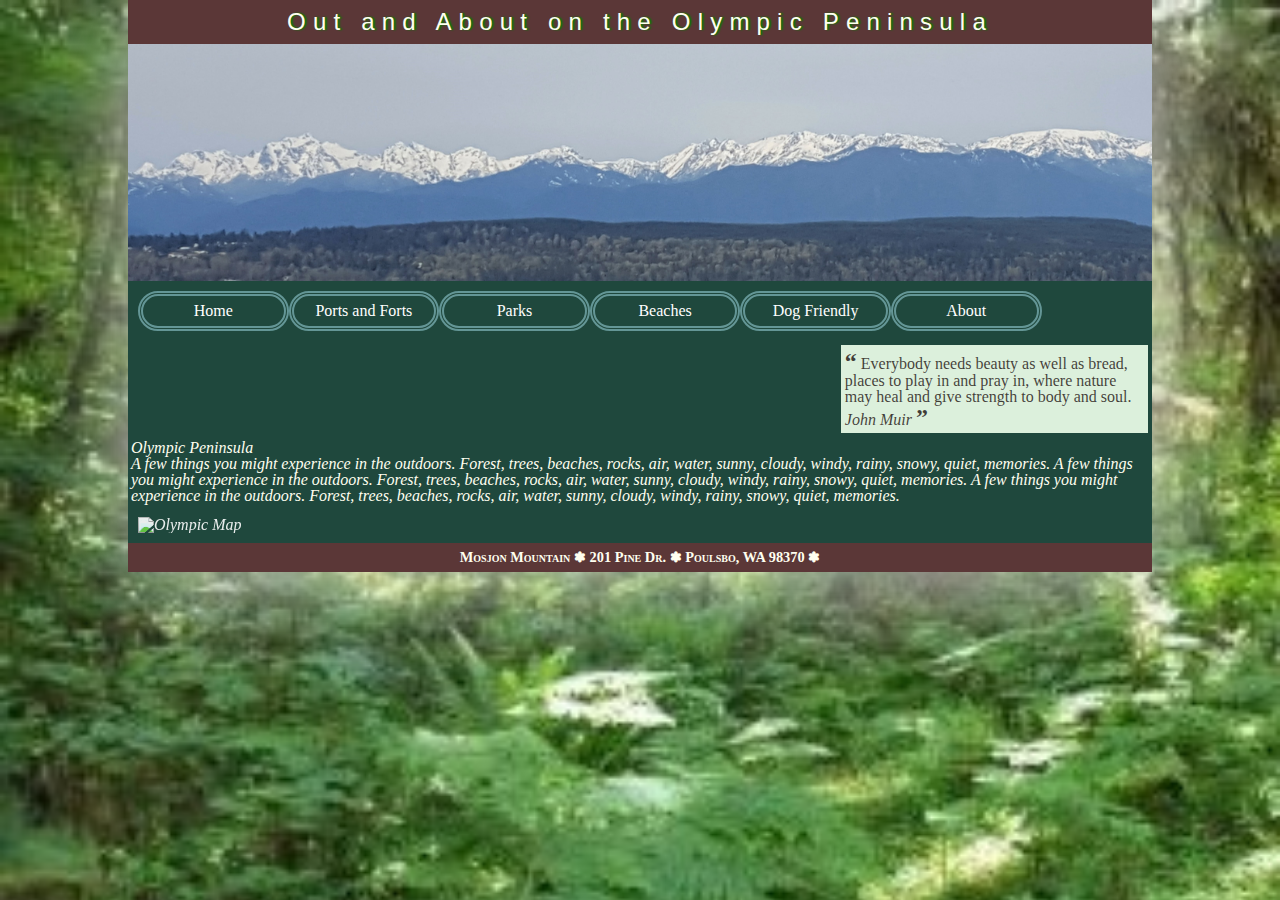
==== index.html @ fb75574a "final V3, base for V4" ====
<!doctype html>
<html lang="en">
<head>
   <meta charset="utf-8" />
   <meta name="viewport" content="width=device-width, initial-scale=1" />   
   <!--
   CIS155 Spring 2019
   Project V3
   
   Author: Francesca Avellina
   Date: 2019-5-17
   
   Filename: index.html
   -->
   <title>Olympic Peninsula Outdoor Adventure</title>
   <link href="op_reset.css" rel="stylesheet" /> <!-- M3LO1 CSS reset styles. This code overrides default styles in older browsers to 
                                                    render the element as the develop would like according to newer style rules. -->
   <link href="op_styles.css" rel="stylesheet" /> 
  
</head>
        
<body>
    <header>
        <h1>Out and About on the Olympic Peninsula</h1>
        <img class="images" id="top_pic" src="olympics1.jpg" alt="Olympic Mountains" />
        
        <!-- Navigation bar under top picture, displayed on each page -->   
		<nav>
			<ul>
                <li> <a href="index.html">Home</a>
                <li> <a href="ports.html">Ports and Forts</a></li>
                <li> <a href="parks.html">Parks</a></li>
                <li> <a href="beaches.html">Beaches</a></li>
                <li> <a href="dog.html">Dog Friendly</a></li>
                <li> <a href="about.html">About</a></li>
            </ul>
        </nav>
	</header> 
   
     <section>
       
	   <!--	M4LO7 Demonstrate the use of image maps, including determining x and y values. This is not finished since 
            I want to have small pictures overlaying the map for the link.  -->
        <aside>
			<blockquote>
                Everybody needs beauty as well as bread, places to play in and pray in, 
                where nature may heal and give strength to body and soul. <br/><cite>John Muir</cite>
            </blockquote>
        </aside>
		<article>
            <!-- M4LO1 Demonstrate the use of figure boxes. This is an element that is a container for images and illustrations.-->
            <figure>
                <img class="images" id="OP_Map" src="op_map.jpg" alt="Olympic Map" usemap="#op_map"/> 
                <figcaption> Olympic Peninsula
                <p>A few things you might experience in the outdoors. Forest, trees, beaches, rocks, air, water, sunny, cloudy, windy, rainy, snowy, quiet, memories.
                   A few things you might experience in the outdoors. Forest, trees, beaches, rocks, air, water, sunny, cloudy, windy, rainy, snowy, quiet, memories.
                   A few things you might experience in the outdoors. Forest, trees, beaches, rocks, air, water, sunny, cloudy, windy, rainy, snowy, quiet, memories. 
                </p>
                </figcaption>
            </figure>
                     
          <map name="op_map">
            <area shape="rect" coords="0,0,82,126" href="ports.html" alt="Port Townsend">
            <area shape="rect" coords="25,100,55,300" href="parks.html" alt="Elk">
            <area shape="rect" coords="45,100,125,300" href="beaches.html" alt="Elk">
            <area shape="rect" coords="85,100,120,300" href="dog.html" alt="Elk">
          </map>     
            
        </article>
    </section>
        
	<footer>
	  <address>
      Mosjon Mountain &#10045; 201 Pine Dr.  <!-- M1LO10 Demonstrate the use of special characters from extended character sets. -->
      &#10045; Poulsbo, WA 98370 &#10045;
      </address> 
    </footer>
   
</body>
</html>
---- op_styles.css ----
@charset "utf-8";
/*
   CIS155 Spring 2019
   Class Project V3
   
   TSS Typographic Style Sheet for Class Project, V3
   Author: Francesca Avellina
   Date: 2019-5-17
   
   Filename: op_styles.css
*/


/* HTML and Body Styles */

  /* {outline: 1px solid red;} */

html  {
        background-image: url(rain_forest1.jpg);
        background-size: 100%;
        background-attachment: fixed;           
      }
   

body {
	   color: ivory;
	   background-color: rgb(31, 72, 61);
	   font-family: Palatino, serif;
       width: 80%;
       margin: auto;                               /* centering the body on the page */
       box-shadow: rgb(217,217,217) 5px 5px 105px; 
	 }

body header img {
    display: block;
    width: 100%;
    }

/* Heading Styles */ 

h1 {
	font-weight: normal;
	font-family: Nobile, Verdana, Geneva, sans-serif;
    font-size: 1.5em;
	letter-spacing: 0.3em;
	margin: 0px;
	text-align: center;
	padding-top: 10px;
	padding-right: 20px;
	padding-left: 20px;
	padding-bottom:10px;
    text-shadow: 2px 0 2px green;       
    background-color: rgb(91, 55, 55);
    display: block;
    clear: both;                       
                                          
   }
   
/* Navigation under header picture*/


nav ul {
    display: block;
    list-style: none;
    list-style-image: none;
    float: left;
    width: 100%;
    margin: auto;
    padding: 10px;
   } 
    
nav li {
    display: block;
    float: left;
    text-align: center;
    width: 15%;
    background-color: rgb(31, 72, 61);
    border-radius: 30px;                  
    border: 5px double  rgb(100,150,150);
    padding: 2px 2px;
    }
    
nav li a {
    display: block;
    color: white;
    padding: 5px 5px;
    text-decoration: none;
    }
nav li a:hover {
    color: black;
    background-color: hsl(211, 50%, 80%);
    border-radius: 30px;       
    }



img#top_pic {
    margin: 0 0 0;
    height: 50%;
    width: 100%;
    }
                               

/* styles for figure and map image*/
                       
img#OP_Map {
    display: block;        
    float: left;                          
    margin: auto;
    width: 30%;
    height: 30%;
    opacity: 0.9;
    -webkit-filter: brightness(120%);
    filter: brightness(120%);
    }
                           
img#pt {
    display: block;
    float: left;
    margin: auto;
    width: 30%;
    height: 30%;
    }
    
img#beach4 {
    display: block;
    float: left;
    margin: auto;
    width: 20%;
    height: 20%;
    transform: skewY(5deg); 
    }
    
img#eagle {
    display: block;
    float: right;          
    margin: 10px;
    width: 30%;
    height: 30%;
    transform: skewY(-5deg);  
    }
    
img#dog1 {
    display: block;
    float: left;
    margin: auto;
    width: 50%;
    height: 50%;
    }

img#dog2 {
    display: block;
    float: left;
    margin: auto;
    width: 25%;
    height: 25%;
    }
    
img#dog3 {
    display: block;
    float: left;
    margin: auto;
    width: 25%;
    height: 25%;
    }
    
img#dog5 {
    display: block;
    float: left;
    margin: auto;
    width: 25%;
    height: 25%;
    }

img#dog6{
    display: block;
    float: right;
    margin: auto;
    width: 30%;
    height: 30%;
    -webkit-transform: rotateY(180deg);  
    transform: rotateY(180deg);
    }                                      
                                         
    
figure {
    display: table;
    float: left;
    padding: 10px;  
    clear: left; 
    text-align: left;
    font-style: italic;
    width: 100%;
    }
figcaption {
    display: table-caption;
    caption-side: top;
    padding: 3px;
    }
    
h2 {
    width: 100%;
	padding-top:10px;
	padding-right: 20px;
	padding-left: 20px;
	padding-bottom: 0;
    float: left;
    clear: both;
	}
	

/* Aside and Blockquote Styles */

                       
aside blockquote {
    float: right;
    width: 30%;
	font-size: 1em;
	font-family: 'Comic Sans MS', cursive;
	color: rgba(12, 0, 0, 0.75);
	background-color: rgb(220,240,220);
	margin: 4px;
	padding: 4px;
	quotes: "\201C" "\201D";
	}
                                
blockquote::before {
	font-weight: bold;
	font-size: 1.5em;
	content: open-quote;
	font-family: 'Times New Roman', Times, serif;
    }
blockquote::after {
	font-weight: bold;
	font-size: 1.5em;
	content: close-quote;
	font-family: 'Times New Roman', Times, serif;
    }

        
p#gradient{
        background: linear-gradient(45deg, green, blue, green);
        }


/*Footer Styles*/

footer address {
        display: block;
		background-color: rgb(91, 55, 55);
		font-style: normal;
		font-weight: bold;
		font-variant:small-caps;
		font-size: 0.9em;
		line-height: 2em;
		font-family: 'Comic Sans MS', sanserif;
		text-align: center;
        width: 100%;
        clear: both;
		}
footer::after {            
    clear: both;
    content: "";
    display: table;
    }
    
/* Pulldown Menu Styles, not completed */


/* Mobile Styles: 0 to 480px  */
 
@media only screen and (max-width: 480px)  {  
    nav a {                                    
           font-size: 1.2em;
           line-height: 2em;
          }
    nav ul {    
         list-style: none;
         list-style-image: none;
         width: 100%;
        }
        
    nav li {
        float: none;
        text-align: center;
        width: 100%;
        background-color: rgb(31, 72, 61);
        border-radius: 0px;                  
        border: 1px double  rgb(100,150,150);
        padding: 1px 1px;
        }
        
    nav li a {
        display: block;
        color: white;
        padding: 2px 2px;
        text-decoration: none;
        }
        
    nav a:hover {
        color: black;
        background-color: hsl(211, 50%, 80%);
        }    
         
    aside {
           display: none;
          }
          
    html {
           background-image:  none;
          }
          
    body {
          width: 100%;
         }
        
    h1 {
        font-weight: normal;
        font-family: Verdana, Geneva, sans-serif;
        font-size: 0.7em;
        margin: 0px;
        text-align: center;
        padding-top: 2px;
        padding-right: 2px;
        padding-left: 5px;
        padding-bottom: 5px;
        text-shadow: 2px 0 2px green;           
        background-color: rgb(91, 55, 55);
        display: block;
        clear: both;                           
                                          
       }
       
       img#OP_Map {
            display: none;
            }  
            
        nav ul {
                display: block;
                list-style: none;
                list-style-image: none;
                }
        
    footer {
        -webkit-order: 100;
        order: 100;
    }
}


                                /*M6LO7 Formatting the table with CSS. */
 /*    Table Styles   */
 
    
table.parks {
    border: 2px solid rgb(100,150,150);         /* The table is formated to be in the center of the page with color scheme similar to the page. */
    border-collapse: collapse;                 
    margin: auto;                             
    padding: 10px 0 5px 0;
    width: 95%;
    }

table.parks td  {
    border: 1px solid rgb(100,150,150);
    padding: 2px; 
    text-align: center;
    }

table.parks th  {
    border: 1px solid rgb(100,150,150);
    padding: 2px; 
    text-align: center;
   }

table.parks caption {                       /* The caption and the footer are formatted in a similar style. */
    background-color: rgb(100,150,150);
    color: rgb(31, 72, 61);
    padding-top: 5px;
    padding-bottom: 5px;
    font-size: 1.2em;
    margin-top: 10px;
    }

table.parks tfoot {
    background-color: rgb(100,150,150);
    color: rgb(31, 72, 61);
    padding-top: 5px;
    padding-bottom: 5px;
    font-size: 1.2em;
    }

table  a {                            /* There are links for the headers inthe table tosections of the page. They are not set up yet. */
        display: block;
        color: white;
        padding: 2px 2px;
        text-decoration: none;
        }
        
table a:hover {
        color: black;
        background-color: hsl(211, 50%, 80%);
        }
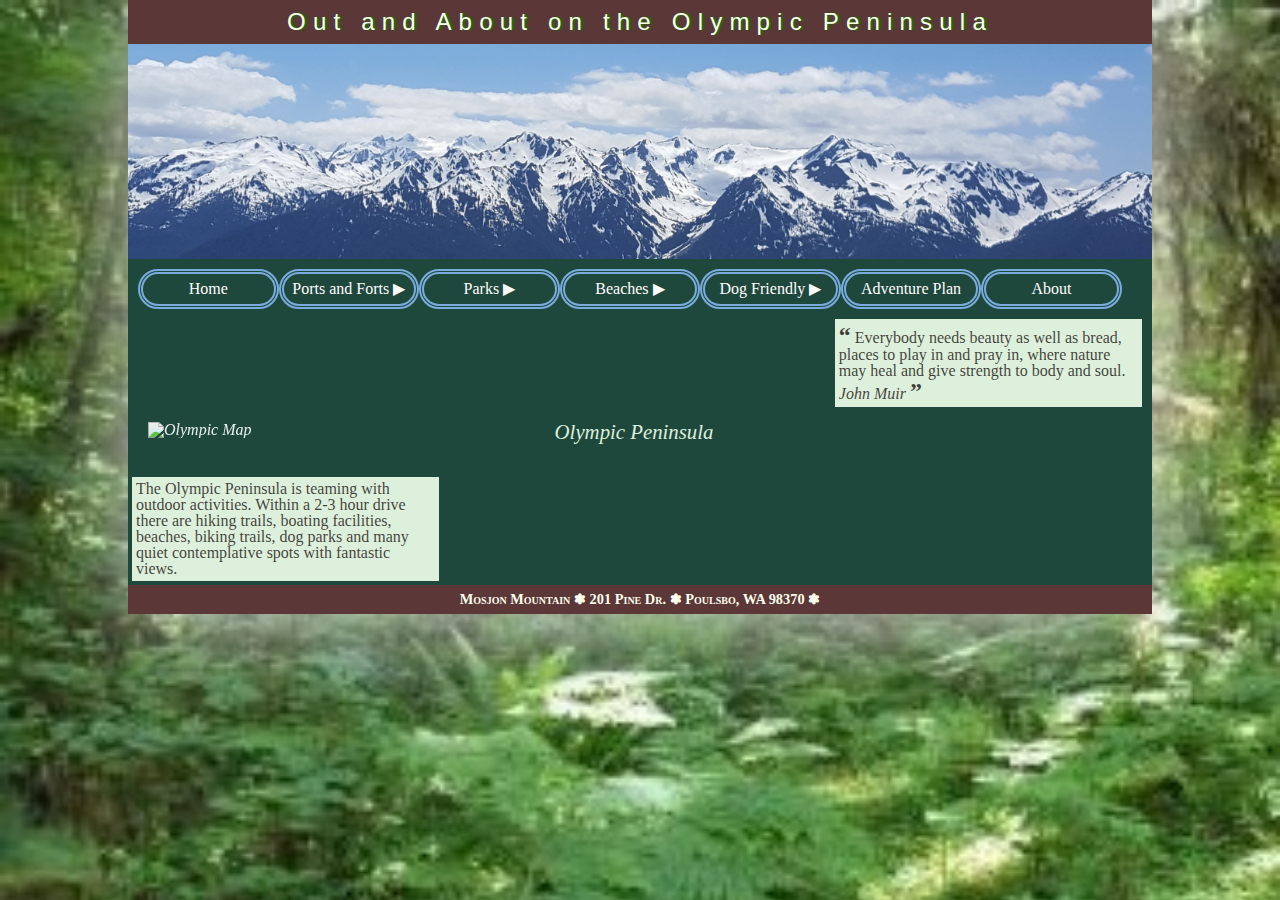
==== commit 4fb5cf1b: "Add files via upload" ====
--- a/index.html
+++ b/index.html
@@ -1,80 +1,105 @@
-<!doctype html>
-<html lang="en">
-<head>
-   <meta charset="utf-8" />
-   <meta name="viewport" content="width=device-width, initial-scale=1" />   
-   <!--
-   CIS155 Spring 2019
-   Project V3
-   
-   Author: Francesca Avellina
-   Date: 2019-5-17
-   
-   Filename: index.html
-   -->
-   <title>Olympic Peninsula Outdoor Adventure</title>
-   <link href="op_reset.css" rel="stylesheet" /> <!-- M3LO1 CSS reset styles. This code overrides default styles in older browsers to 
-                                                    render the element as the develop would like according to newer style rules. -->
-   <link href="op_styles.css" rel="stylesheet" /> 
-  
-</head>
-        
-<body>
-    <header>
-        <h1>Out and About on the Olympic Peninsula</h1>
-        <img class="images" id="top_pic" src="olympics1.jpg" alt="Olympic Mountains" />
-        
-        <!-- Navigation bar under top picture, displayed on each page -->   
-		<nav>
-			<ul>
-                <li> <a href="index.html">Home</a>
-                <li> <a href="ports.html">Ports and Forts</a></li>
-                <li> <a href="parks.html">Parks</a></li>
-                <li> <a href="beaches.html">Beaches</a></li>
-                <li> <a href="dog.html">Dog Friendly</a></li>
-                <li> <a href="about.html">About</a></li>
-            </ul>
-        </nav>
-	</header> 
-   
-     <section>
-       
-	   <!--	M4LO7 Demonstrate the use of image maps, including determining x and y values. This is not finished since 
-            I want to have small pictures overlaying the map for the link.  -->
-        <aside>
-			<blockquote>
-                Everybody needs beauty as well as bread, places to play in and pray in, 
-                where nature may heal and give strength to body and soul. <br/><cite>John Muir</cite>
-            </blockquote>
-        </aside>
-		<article>
-            <!-- M4LO1 Demonstrate the use of figure boxes. This is an element that is a container for images and illustrations.-->
-            <figure>
-                <img class="images" id="OP_Map" src="op_map.jpg" alt="Olympic Map" usemap="#op_map"/> 
-                <figcaption> Olympic Peninsula
-                <p>A few things you might experience in the outdoors. Forest, trees, beaches, rocks, air, water, sunny, cloudy, windy, rainy, snowy, quiet, memories.
-                   A few things you might experience in the outdoors. Forest, trees, beaches, rocks, air, water, sunny, cloudy, windy, rainy, snowy, quiet, memories.
-                   A few things you might experience in the outdoors. Forest, trees, beaches, rocks, air, water, sunny, cloudy, windy, rainy, snowy, quiet, memories. 
-                </p>
-                </figcaption>
-            </figure>
-                     
-          <map name="op_map">
-            <area shape="rect" coords="0,0,82,126" href="ports.html" alt="Port Townsend">
-            <area shape="rect" coords="25,100,55,300" href="parks.html" alt="Elk">
-            <area shape="rect" coords="45,100,125,300" href="beaches.html" alt="Elk">
-            <area shape="rect" coords="85,100,120,300" href="dog.html" alt="Elk">
-          </map>     
-            
-        </article>
-    </section>
-        
-	<footer>
-	  <address>
-      Mosjon Mountain &#10045; 201 Pine Dr.  <!-- M1LO10 Demonstrate the use of special characters from extended character sets. -->
-      &#10045; Poulsbo, WA 98370 &#10045;
-      </address> 
-    </footer>
-   
-</body>
+<!doctype html>
+<html lang="en">
+<head>
+   <meta charset="utf-8" />
+   <meta name="keywords" content="Olympic Peninsula, Parks, Washington Trails" />
+   <meta name="viewport" content="width=device-width, initial-scale=1" /> 
+   
+   <!--
+   CIS155 Spring 2019
+   Project V4
+   
+   Author: Francesca Avellina
+   Date: 2019-6-8
+   
+   Filename: index.html
+   -->
+   
+   <title>Olympic Peninsula Outdoor Adventure</title>
+   <link href="op_reset.css" rel="stylesheet" />                                                     
+   <link href="op_styles.css" rel="stylesheet" /> 
+          
+</head>
+        
+<body>
+    <header>
+        <h1>Out and About on the Olympic Peninsula</h1>
+        <img class="images" id="top_pic" src="top_pic1.jpg" alt="Olympic Mountains" />
+        
+        <!-- Navigation bar under top picture, displayed on each page -->   
+		<nav class="menu" id="main_menu">
+			<ul class="menu">
+                <li><a href="index.html">Home</a></li>
+                <li><a href="ports.html" class="submenuTitle">Ports and Forts &#9654;</a>
+                    <ul class="submenu">
+                        <li><a href="ports.html#PT">Port Townsend</a></li>
+                        <li><a href="ports.html#PA">Port Angeles</a></li>
+                        <li><a href="ports.html#PG">Port Gamble</a></li>
+                        <li><a href="ports.html#FF">Fort Flagler</a></li>
+                    </ul>
+                </li>
+                <li><a href="parks.html" class="submenuTitle">Parks &#9654;</a>
+                    <ul class="submenu">
+                        <li><a href="parks.html#NP">National Parks</a></li>
+                        <li><a href="parks.html#ST">State Parks</a></li>
+                        <li><a href="parks.html#CP">City Parks</a></li>
+                    </ul>
+                </li>
+                <li><a href="beaches.html" class="submenuTitle">Beaches &#9654;</a>
+                    <ul class="submenu">
+                        <li><a href="beaches.html#WC">West Coast</a></li>
+                        <li><a href="beaches.html#HC">Hood Canal</a></li>
+                        <li><a href="beaches.html#PS">Puget Sound</a></li>
+                    </ul>
+                </li>
+                <li><a href="dog.html" class="submenuTitle">Dog Friendly &#9654;</a>
+                    <ul class="submenu">
+                        <li><a href="dog.html#BE">Beaches</a></li>
+                        <li><a href="dog.html#TR">Trails</a></li>
+                        <li><a href="dog.html#DP">dog parks</a></li>
+                    </ul>
+                </li>
+                <li><a href="planner_list.html">Adventure Plan</a></li>
+                <li><a href="about.html">About</a></li> 
+			</ul>
+        </nav>
+	</header> 
+    <section id="s1">
+         <aside>
+            <blockquote>
+                Everybody needs beauty as well as bread, places to play in and pray in, 
+                where nature may heal and give strength to body and soul. <br/><cite>John Muir</cite>
+            </blockquote>
+        </aside> 
+    </section>        
+    <section id="s2">
+            <div id="map">
+                <figure>
+                    <img class="images" id="OP_Map" src="op_map.jpg" alt="Olympic Map" usemap="#op_map"/> 
+                    <figcaption> 
+                        Olympic Peninsula
+                    </figcaption>             
+                </figure>
+                      
+             <p>   <map name="op_map">
+                    <area shape="rect" coords="0,0,82,126" href="ports.html" alt="Port Townsend">
+                    <area shape="rect" coords="25,100,55,300" href="parks.html" alt="Parks to visit">
+                    <area shape="rect" coords="45,100,125,300" href="beaches.html" alt="Beaches">
+                    <area shape="rect" coords="85,100,120,300" href="dog.html" alt="Dog Friendly">
+                </map>  
+             </div> 
+      </section>
+      <section id="s3">The Olympic Peninsula is teaming with outdoor activities. Within a 2-3 hour drive there 
+               are hiking trails, boating facilities, beaches, biking trails, dog parks and many quiet contemplative 
+               spots with fantastic views.
+      </section>
+    
+    <footer>
+       <address>
+          Mosjon Mountain &#10045; 201 Pine Dr. 
+          &#10045; Poulsbo, WA 98370 &#10045;
+       </address> 
+    </footer>
+   
+</body>
 </html>--- a/op_styles.css
+++ b/op_styles.css
@@ -1,406 +1,666 @@
-@charset "utf-8";
-/*
-   CIS155 Spring 2019
-   Class Project V3
-   
-   TSS Typographic Style Sheet for Class Project, V3
-   Author: Francesca Avellina
-   Date: 2019-5-17
-   
-   Filename: op_styles.css
-*/
-
-
-/* HTML and Body Styles */
-
-  /* {outline: 1px solid red;} */
-
-html  {
-        background-image: url(rain_forest1.jpg);
-        background-size: 100%;
-        background-attachment: fixed;           
-      }
-   
-
-body {
-	   color: ivory;
-	   background-color: rgb(31, 72, 61);
-	   font-family: Palatino, serif;
-       width: 80%;
-       margin: auto;                               /* centering the body on the page */
-       box-shadow: rgb(217,217,217) 5px 5px 105px; 
-	 }
-
-body header img {
-    display: block;
-    width: 100%;
-    }
-
-/* Heading Styles */ 
-
-h1 {
-	font-weight: normal;
-	font-family: Nobile, Verdana, Geneva, sans-serif;
-    font-size: 1.5em;
-	letter-spacing: 0.3em;
-	margin: 0px;
-	text-align: center;
-	padding-top: 10px;
-	padding-right: 20px;
-	padding-left: 20px;
-	padding-bottom:10px;
-    text-shadow: 2px 0 2px green;       
-    background-color: rgb(91, 55, 55);
-    display: block;
-    clear: both;                       
-                                          
-   }
-   
-/* Navigation under header picture*/
-
-
-nav ul {
-    display: block;
-    list-style: none;
-    list-style-image: none;
-    float: left;
-    width: 100%;
-    margin: auto;
-    padding: 10px;
-   } 
-    
-nav li {
-    display: block;
-    float: left;
-    text-align: center;
-    width: 15%;
-    background-color: rgb(31, 72, 61);
-    border-radius: 30px;                  
-    border: 5px double  rgb(100,150,150);
-    padding: 2px 2px;
-    }
-    
-nav li a {
-    display: block;
-    color: white;
-    padding: 5px 5px;
-    text-decoration: none;
-    }
-nav li a:hover {
-    color: black;
-    background-color: hsl(211, 50%, 80%);
-    border-radius: 30px;       
-    }
-
-
-
-img#top_pic {
-    margin: 0 0 0;
-    height: 50%;
-    width: 100%;
-    }
-                               
-
-/* styles for figure and map image*/
-                       
-img#OP_Map {
-    display: block;        
-    float: left;                          
-    margin: auto;
-    width: 30%;
-    height: 30%;
-    opacity: 0.9;
-    -webkit-filter: brightness(120%);
-    filter: brightness(120%);
-    }
-                           
-img#pt {
-    display: block;
-    float: left;
-    margin: auto;
-    width: 30%;
-    height: 30%;
-    }
-    
-img#beach4 {
-    display: block;
-    float: left;
-    margin: auto;
-    width: 20%;
-    height: 20%;
-    transform: skewY(5deg); 
-    }
-    
-img#eagle {
-    display: block;
-    float: right;          
-    margin: 10px;
-    width: 30%;
-    height: 30%;
-    transform: skewY(-5deg);  
-    }
-    
-img#dog1 {
-    display: block;
-    float: left;
-    margin: auto;
-    width: 50%;
-    height: 50%;
-    }
-
-img#dog2 {
-    display: block;
-    float: left;
-    margin: auto;
-    width: 25%;
-    height: 25%;
-    }
-    
-img#dog3 {
-    display: block;
-    float: left;
-    margin: auto;
-    width: 25%;
-    height: 25%;
-    }
-    
-img#dog5 {
-    display: block;
-    float: left;
-    margin: auto;
-    width: 25%;
-    height: 25%;
-    }
-
-img#dog6{
-    display: block;
-    float: right;
-    margin: auto;
-    width: 30%;
-    height: 30%;
-    -webkit-transform: rotateY(180deg);  
-    transform: rotateY(180deg);
-    }                                      
-                                         
-    
-figure {
-    display: table;
-    float: left;
-    padding: 10px;  
-    clear: left; 
-    text-align: left;
-    font-style: italic;
-    width: 100%;
-    }
-figcaption {
-    display: table-caption;
-    caption-side: top;
-    padding: 3px;
-    }
-    
-h2 {
-    width: 100%;
-	padding-top:10px;
-	padding-right: 20px;
-	padding-left: 20px;
-	padding-bottom: 0;
-    float: left;
-    clear: both;
-	}
-	
-
-/* Aside and Blockquote Styles */
-
-                       
-aside blockquote {
-    float: right;
-    width: 30%;
-	font-size: 1em;
-	font-family: 'Comic Sans MS', cursive;
-	color: rgba(12, 0, 0, 0.75);
-	background-color: rgb(220,240,220);
-	margin: 4px;
-	padding: 4px;
-	quotes: "\201C" "\201D";
-	}
-                                
-blockquote::before {
-	font-weight: bold;
-	font-size: 1.5em;
-	content: open-quote;
-	font-family: 'Times New Roman', Times, serif;
-    }
-blockquote::after {
-	font-weight: bold;
-	font-size: 1.5em;
-	content: close-quote;
-	font-family: 'Times New Roman', Times, serif;
-    }
-
-        
-p#gradient{
-        background: linear-gradient(45deg, green, blue, green);
-        }
-
-
-/*Footer Styles*/
-
-footer address {
-        display: block;
-		background-color: rgb(91, 55, 55);
-		font-style: normal;
-		font-weight: bold;
-		font-variant:small-caps;
-		font-size: 0.9em;
-		line-height: 2em;
-		font-family: 'Comic Sans MS', sanserif;
-		text-align: center;
-        width: 100%;
-        clear: both;
-		}
-footer::after {            
-    clear: both;
-    content: "";
-    display: table;
-    }
-    
-/* Pulldown Menu Styles, not completed */
-
-
-/* Mobile Styles: 0 to 480px  */
- 
-@media only screen and (max-width: 480px)  {  
-    nav a {                                    
-           font-size: 1.2em;
-           line-height: 2em;
-          }
-    nav ul {    
-         list-style: none;
-         list-style-image: none;
-         width: 100%;
-        }
-        
-    nav li {
-        float: none;
-        text-align: center;
-        width: 100%;
-        background-color: rgb(31, 72, 61);
-        border-radius: 0px;                  
-        border: 1px double  rgb(100,150,150);
-        padding: 1px 1px;
-        }
-        
-    nav li a {
-        display: block;
-        color: white;
-        padding: 2px 2px;
-        text-decoration: none;
-        }
-        
-    nav a:hover {
-        color: black;
-        background-color: hsl(211, 50%, 80%);
-        }    
-         
-    aside {
-           display: none;
-          }
-          
-    html {
-           background-image:  none;
-          }
-          
-    body {
-          width: 100%;
-         }
-        
-    h1 {
-        font-weight: normal;
-        font-family: Verdana, Geneva, sans-serif;
-        font-size: 0.7em;
-        margin: 0px;
-        text-align: center;
-        padding-top: 2px;
-        padding-right: 2px;
-        padding-left: 5px;
-        padding-bottom: 5px;
-        text-shadow: 2px 0 2px green;           
-        background-color: rgb(91, 55, 55);
-        display: block;
-        clear: both;                           
-                                          
-       }
-       
-       img#OP_Map {
-            display: none;
-            }  
-            
-        nav ul {
-                display: block;
-                list-style: none;
-                list-style-image: none;
-                }
-        
-    footer {
-        -webkit-order: 100;
-        order: 100;
-    }
-}
-
-
-                                /*M6LO7 Formatting the table with CSS. */
- /*    Table Styles   */
- 
-    
-table.parks {
-    border: 2px solid rgb(100,150,150);         /* The table is formated to be in the center of the page with color scheme similar to the page. */
-    border-collapse: collapse;                 
-    margin: auto;                             
-    padding: 10px 0 5px 0;
-    width: 95%;
-    }
-
-table.parks td  {
-    border: 1px solid rgb(100,150,150);
-    padding: 2px; 
-    text-align: center;
-    }
-
-table.parks th  {
-    border: 1px solid rgb(100,150,150);
-    padding: 2px; 
-    text-align: center;
-   }
-
-table.parks caption {                       /* The caption and the footer are formatted in a similar style. */
-    background-color: rgb(100,150,150);
-    color: rgb(31, 72, 61);
-    padding-top: 5px;
-    padding-bottom: 5px;
-    font-size: 1.2em;
-    margin-top: 10px;
-    }
-
-table.parks tfoot {
-    background-color: rgb(100,150,150);
-    color: rgb(31, 72, 61);
-    padding-top: 5px;
-    padding-bottom: 5px;
-    font-size: 1.2em;
-    }
-
-table  a {                            /* There are links for the headers inthe table tosections of the page. They are not set up yet. */
-        display: block;
-        color: white;
-        padding: 2px 2px;
-        text-decoration: none;
-        }
-        
-table a:hover {
-        color: black;
-        background-color: hsl(211, 50%, 80%);
-        }
-
-
-
-
+@charset "utf-8";
+
+/*
+   CIS155 Spring 2019
+   Class Project V4
+   
+   Style Sheet for Class Project, V4
+   Author: Francesca Avellina
+   Date: 2019-6-2
+   
+   Filename: op_styles.css
+*/
+
+/* HTML and Body Styles */
+/* {outline: 1px solid red;} */
+
+html {
+    background-image: url(rain_forest1.jpg);
+    background-size: 100%;
+    background-attachment: fixed;  
+    }
+     
+body {
+	color: ivory;
+    background-color: rgb(31, 72, 61);
+    font-family: Palatino, serif;
+    width: 80%;
+    margin: auto;                               /* centering the body on the page */
+    box-shadow: rgb(217,217,217) 5px 5px 105px; 
+    }
+
+body header img {
+    display: block;
+    width: 100%;
+    }
+
+/* Heading Styles */ 
+
+h1 {
+	font-weight: normal;
+	font-family: Nobile, Verdana, Geneva, sans-serif;
+    font-size: 1.5em;
+	letter-spacing: 0.3em;
+	margin: 0px;
+	text-align: center;
+	padding-top: 10px;
+	padding-right: 20px;
+	padding-left: 20px;
+	padding-bottom:10px;
+    text-shadow: 2px 0 2px green;       
+    background-color: rgb(91, 55, 55);
+    display: block;
+    clear: both;                       
+    }
+    
+section h2 {
+     text-align: center;
+     padding: 3px;
+    }
+section h2 {
+    display: block;
+    background: rgb(100,150,150);
+    border-radius: 20px;
+    padding: 3px;
+    width: 80%;
+    margin: 5px auto;
+    }
+section aside h2 {
+     text-align: center;
+     padding: 3px;
+    }
+ 
+h4 {
+    display: block;
+    background: rgb(100,150,150);
+    border-radius: 20px; 
+    font-size: 0.7em;
+    padding: 4px;
+    width: 40%;
+    margin: 5px;
+    text-align: center;
+        
+    }
+
+/* Navigation under header picture*/
+
+nav ul {
+    display: block;
+    list-style: none;
+    list-style-image: none;
+    float: left;
+    width: 100%;
+    margin: auto;
+    padding: 10px;
+   } 
+    
+nav li {
+    display: block;
+    float: left;
+    text-align: center;
+    width: 14%;
+    background-color: rgb(31, 72, 61);
+    border-radius: 30px;                  
+    border: 5px double  rgb(121,171,221);
+    padding: 2px 2px;
+    }
+    
+nav li a {
+    display: block;
+    color: white;
+    padding: 5px 5px;
+    text-decoration: none;
+    }
+    
+nav li a:hover {
+    color: black;
+    background-color: rgb(121,171,220);
+    border-radius: 30px;       
+    }
+        
+
+/* styles for figures, images and map image*/
+
+                      
+img#OP_Map {
+    display: block;        
+    float: left;                          
+    margin: auto;
+    width: 40%;
+    height: 40%;
+    opacity: 0.9;
+    -webkit-filter: brightness(120%);
+    filter: brightness(120%);
+    }
+                       
+img#pa {
+    display: block;
+    float: left;
+    margin-left: 5px;
+    margin-right: 10px;
+    width: 30%;
+    height: 30%;
+    }
+    
+img#pt {
+    display: block;
+    float: left;
+    margin-left: 5px;
+    margin-right: 10px;
+    width: 30%;
+    height: 30%;
+    }
+    
+img#pg {
+    display: block;
+    float: left;
+    margin: 5px;
+    margin-right: 10px;
+    width: 30%;
+    height: 30%;
+    }
+    
+img#ff {
+    display: block;
+    float: left;
+    margin: 5px;
+    margin-right: 10px;
+    width: 30%;
+    height: 30%;
+    }
+    
+img#beach4 {
+    display: block;
+    float: left;
+    margin: auto;
+    width: 20%;
+    height: 20%;
+    transform: skewY(5deg); 
+    }
+    
+img#eagle {
+    display: block;
+    float: right;          
+    margin: 10px;
+    width: 50%;
+    height: 50%;
+    transform: skewY(-5deg);  
+    }
+
+img#shell {
+    display: block;
+    float: right;          
+    margin: 10px;
+    width: 50%;
+    height: 50%;
+    transform: skewY(-5deg);  
+    }
+    
+img#dog2 {
+    display: block;
+    float: left;
+    margin: auto;
+    width: 70%;
+    height: 70%;
+    }
+    
+img#dog3 {
+    display: block;
+    float: left;
+    margin: auto;
+    width: 100%;
+    height: 100%;
+    }
+    
+img#dog5 {
+    display: block;
+    float: left;
+    margin: auto;
+    width: 100%;
+    height: 100%;
+    }
+    
+img#dog7 {
+    display: block;
+    position: relative;
+    left: 10px;
+    top: 10px;
+    margin-top: 20px;
+    margin-left: 5px;
+    width: 50%;
+    height: 75%;
+    border-radius: 30px;
+    box-shadow: rgb(121,171,220) 2px 2px 2px 2px;
+    }
+
+figure {
+    display: block;
+    float: left;
+    padding: 10px;  
+    text-align: left;
+    font-style: italic;
+    width: 100%;
+    margin: 5px 20px 20px 10px;
+    }
+
+figcaption {
+    display: flex;
+    font-size: 1.3em;
+    color: rgb(220,240,220);
+    margin-left: 10px;
+    padding-left: 5px;
+    }
+    
+section#s3 {
+    float: left;
+    width: 30%;
+	font-size: 1em;
+	font-family: 'Comic Sans MS', cursive;
+	color: rgba(12, 0, 0, 0.75);
+	background-color: rgb(220,240,220);
+	margin: 4px;
+	padding: 4px;
+    
+    }  
+
+section.mover {
+    width: 100%;
+    }      
+
+/* Aside and Blockquote Styles */
+                     
+aside blockquote {
+    float: right;
+    width: 30%;
+	font-size: 1em;
+	font-family: 'Comic Sans MS', cursive;
+	color: rgba(12, 0, 0, 0.75);
+	background-color: rgb(220,240,220);
+	margin-right: 10px;
+	padding: 4px;
+	quotes: "\201C" "\201D";
+	}
+                                
+blockquote::before {
+	font-weight: bold;
+	font-size: 1.5em;
+	content: open-quote;
+	font-family: 'Times New Roman', Times, serif;
+    }
+    
+blockquote::after {
+	font-weight: bold;
+	font-size: 1.5em;
+	content: close-quote;
+	font-family: 'Times New Roman', Times, serif;
+    }
+       
+div#gradient{
+    background: linear-gradient(45deg, green, blue, green);
+    }
+
+/*Footer Styles*/
+
+footer address {
+        display: block;
+		background-color: rgb(91, 55, 55);
+		font-style: normal;
+		font-weight: bold;
+		font-variant:small-caps;
+		font-size: 0.9em;
+		line-height: 2em;
+		font-family: 'Comic Sans MS', sanserif;
+		text-align: center;
+        width: 100%;
+        clear: both;
+		}
+        
+footer::after {            
+    clear: both;
+    content: "";
+    display: table;
+    }
+    
+/* Sub MenuStyles */
+
+ul.submenu {
+    width: auto;
+    color: black;
+    background-color: rgb(121,171,220);
+    border-radius: 30px;
+    }
+
+ul.submenu a {
+    display: block;
+    color: white;
+    padding: 1px 1px;
+    text-decoration: none;
+    }
+
+    
+/* Pulldown Menu Styles */
+
+ul.submenu {
+    display: none;
+    width: 100%;
+    }
+ 
+li.submenu {
+    position: absolute;
+    overflow: hidden;
+    padding: 1px 1px;
+    }
+
+a.submenuTitle:hover+ul.submenu, ul.submenu:hover {
+    display: block;
+    position: absolute;
+   }
+
+   
+/*Video styles*/
+/* M8LO12 Demonstrate how to format media with CSS, the size, border margins and shadow are styled*/
+video {
+    width: 80%;
+    height: 80%;
+    box-shadow: rgb(121,171,220) 5px 5px 10px;
+    display: block;
+    margin: 10px auto 20px auto;
+    padding: 2px;
+    border-color: rgb(91, 55, 55);
+    }
+
+/*	M8LO12 Demonstrate how to format media with CSS */
+    
+iframe {
+    box-shadow: rgb(121,171,220) 5px 5px 10px;
+    display: block;
+    margin: 10px auto 20px auto;
+    padding: 10px;
+    border-color: rgb(91, 55, 55);
+    }
+    
+
+/* Track Styles */ /* M8LO12 Demonstrate how to format media with CSS */
+::cue {
+    background: rgba(91, 55, 55);
+    color: rgb(255,255,255);
+    font: 1.5em serif;
+    display: block;
+    width: 45%;
+    border-radius: 20px;
+    text-align: center;
+    line-height: 1.5em;
+    }
+    
+audio {
+    box-shadow: rgb(121,171,220) 5px 5px 10px 2px;
+    display: block;
+    margin: 2px;
+    width: 30%;
+    border-radius: 30px;
+    }
+
+
+/* Mobile Styles: 0 to 480px  */
+ 
+@media only screen and (max-width: 480px)  {  
+    nav a {                                    
+           font-size: 1.2em;
+           line-height: 2em;
+          }
+    nav ul {    
+         list-style: none;
+         list-style-image: none;
+         width: 100%;
+        }
+        
+    nav li {
+        float: none;
+        text-align: center;
+        width: 100%;
+        background-color: rgb(31, 72, 61);
+        border-radius: 0px;                  
+        border: 1px double  rgb(100,150,150);
+        padding: 1px 1px;
+        }
+        
+    nav li a {
+        display: block;
+        color: white;
+        padding: 2px 2px;
+        text-decoration: none;
+        }
+        
+    nav a:hover {
+        color: black;
+        background-color: rgb(141, 196, 245)/*hsl(211, 50%, 80%)*/;
+        }    
+         
+    aside {
+           display: none;
+          }
+          
+    html {
+          background-image:  none;
+          }
+          
+    body {
+          width: 100%;
+         }
+        
+    h1 {
+        font-weight: normal;
+        font-family: Verdana, Geneva, sans-serif;
+        font-size: 0.7em;
+        margin: 0px;
+        text-align: center;
+        padding-top: 2px;
+        padding-right: 2px;
+        padding-left: 5px;
+        padding-bottom: 5px;
+        text-shadow: 2px 0 2px green;           
+        background-color: rgb(91, 55, 55);
+        display: block;
+        clear: both;                           
+       }
+       
+    img#OP_Map {
+        display: none;
+        }  
+            
+    nav ul {
+        display: block;
+        list-style: none;
+        list-style-image: none;
+            }
+        
+    footer {
+        -webkit-order: 100;
+        order: 100;
+           }
+     }
+
+
+/*M6LO7 Formatting the table with CSS. */
+ /*    Table Styles   */
+ 
+ table.parks {
+    border: 2px solid rgb(100,150,150);        
+    border-collapse: collapse;                 
+    margin: auto;                             
+    padding: 10px 0 5px 0;
+    width: 95%;
+    }
+
+table.parks td  {
+    border: 1px solid rgb(100,150,150);
+    padding: 2px; 
+    text-align: center;
+    }
+
+table.parks th  {
+    border: 1px solid rgb(100,150,150);
+    padding: 2px; 
+    text-align: center;
+   }
+
+table.parks caption {                       
+    background-color: rgb(100,150,150);
+    color: rgb(31, 72, 61);
+    padding-top: 5px;
+    padding-bottom: 5px;
+    font-size: 1.2em;
+    margin-top: 10px;
+    }
+
+table.parks tfoot {
+    background-color: rgb(100,150,150);
+    color: rgb(31, 72, 61);
+    padding-top: 5px;
+    padding-bottom: 5px;
+    font-size: 1.2em;
+    }
+
+table  a {                            /* There are links for the headers inthe table tosections of the page. They are not set up yet. */
+        display: block;
+        color: white;
+        padding: 2px 2px;
+        text-decoration: none;
+        }
+        
+table a:hover {
+        color: black;
+        background-color: rgb(141, 196, 245);
+        }
+
+/* Form Layout Styles */
+/* M7LO11 Demonstrate how to format a form with CSS */
+
+input[type='text']:focus, textarea:focus {
+  background-color: rgba(100, 180, 100,0.3);
+   }
+ 
+
+form#PList > fieldset {
+    background-color: rgb(141, 196, 245);
+    border-radius: 10px;
+    font-size: 1em;
+    padding: 10px;
+    margin: 10px;
+    color: rgb(31, 72, 61);
+    }
+
+label {
+   display: block;
+   float: left;
+   clear: left;
+   margin: 5px;
+   width: 150px;
+   border-radius: 10px;
+   padding: 5px;
+   text-align: right;
+   color: rgb(31, 72, 61);
+   }
+
+label#labelWalk {
+    color: white;
+   }
+
+input, select, textarea {
+   display: block;
+   float: left;
+   margin: 5px 0px;
+   width: 200px;
+   border-radius: 5px;
+   color: rgb(31, 72, 61);
+   }
+
+textarea {
+   height: 100px;
+   width: 300px;
+   }
+
+form p {
+   clear: left;
+   text-align: center;
+   padding-top: 40px;
+   }
+
+legend {
+    background-color: rgb(31, 72, 61);
+    color: white;
+    padding: 5px;
+    border-radius: 10px;
+    }
+
+input[type='checkbox']  {
+     float: left;
+     width: 3px;
+     padding: 5px;
+    }
+
+label.check {
+    display: block;
+    float: left;
+    clear: left;
+    margin: 5px;
+    width: 10px;
+    border-radius: 10px;
+    padding: 5px;
+    text-align: left;
+    color: rgb(31, 72, 61);
+    }
+
+input[type='submit'] {
+   background-color: rgb(141, 196, 245);
+   color: black;
+   border-radius: 10px;
+   float: none;
+   display: inline;
+   font-size: 1.1em;
+   height: 30px;
+   width: 150px;
+   margin: 40px;
+   border: 5px double rgb(31, 72, 61);
+   }
+
+input[type='submit']:hover {
+   background-color: rgb(31, 72, 61);
+   color: white;
+   border-radius: 10px;
+   float: none;
+   display: inline;
+   font-size: 1.1em;
+   height: 30px;
+   width: 150px;
+   margin: 40px;
+   border: 5px double  rgb(141, 196, 245);
+   }
+
+input[type='reset'] {
+   background-color: rgb(141, 196, 245);
+   color: black;
+   border-radius: 10px;
+   float: none;
+   display: inline;
+   font-size: 1.1em;
+   height: 30px;
+   width: 150px;
+   margin: 4px;
+   border: 5px double  rgb(31, 72, 61);
+   }
+
+input[type='reset']:hover {
+   background-color: rgb(31, 72, 61);
+   color: white;
+   border-radius: 10px;
+   float: none;
+   display: inline;
+   font-size: 1.1em;
+   height: 30px;
+   width: 150px;
+   margin: 4px;
+   border: 5px double  rgb(141, 196, 245);
+   }
+
+
